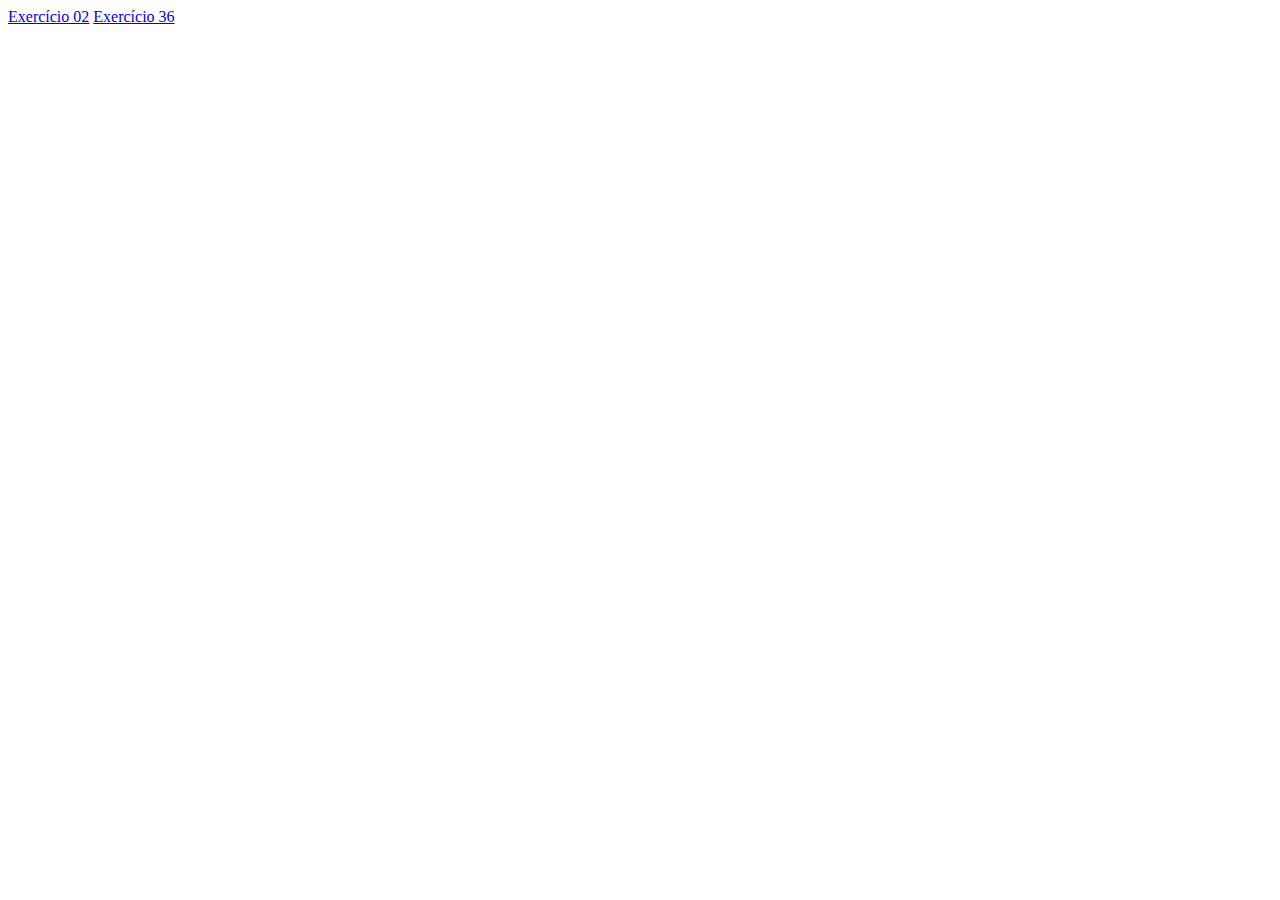
==== index.html @ de0f09fe "incompleto" ====
<!DOCTYPE html>
<html lang="en">
<head>
    <meta charset="UTF-8">
    <meta name="viewport" content="width=device-width, initial-scale=1.0">
    <title>Exercício LIMA</title>
</head>
<body>
    <a href="./exer02.html">Exercício 02</a>
    <a href="./exer036.html">Exercício 36</a>
</body>
</html>
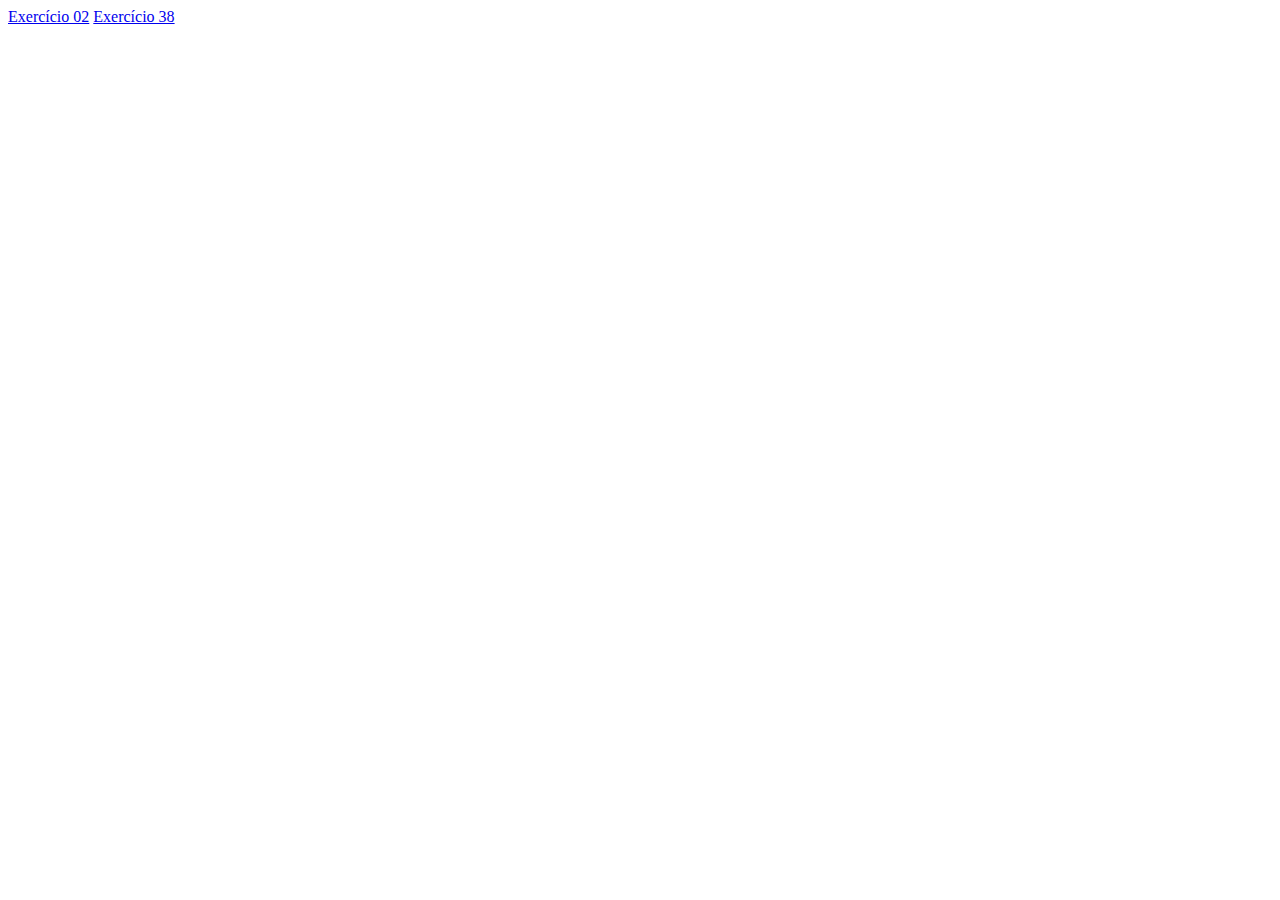
==== commit f3a28768: "concluido" ====
--- a/index.html
+++ b/index.html
@@ -7,6 +7,6 @@
 </head>
 <body>
     <a href="./exer02.html">Exercício 02</a>
-    <a href="./exer036.html">Exercício 36</a>
+    <a href="./exer036.html">Exercício 38</a>
 </body>
 </html>